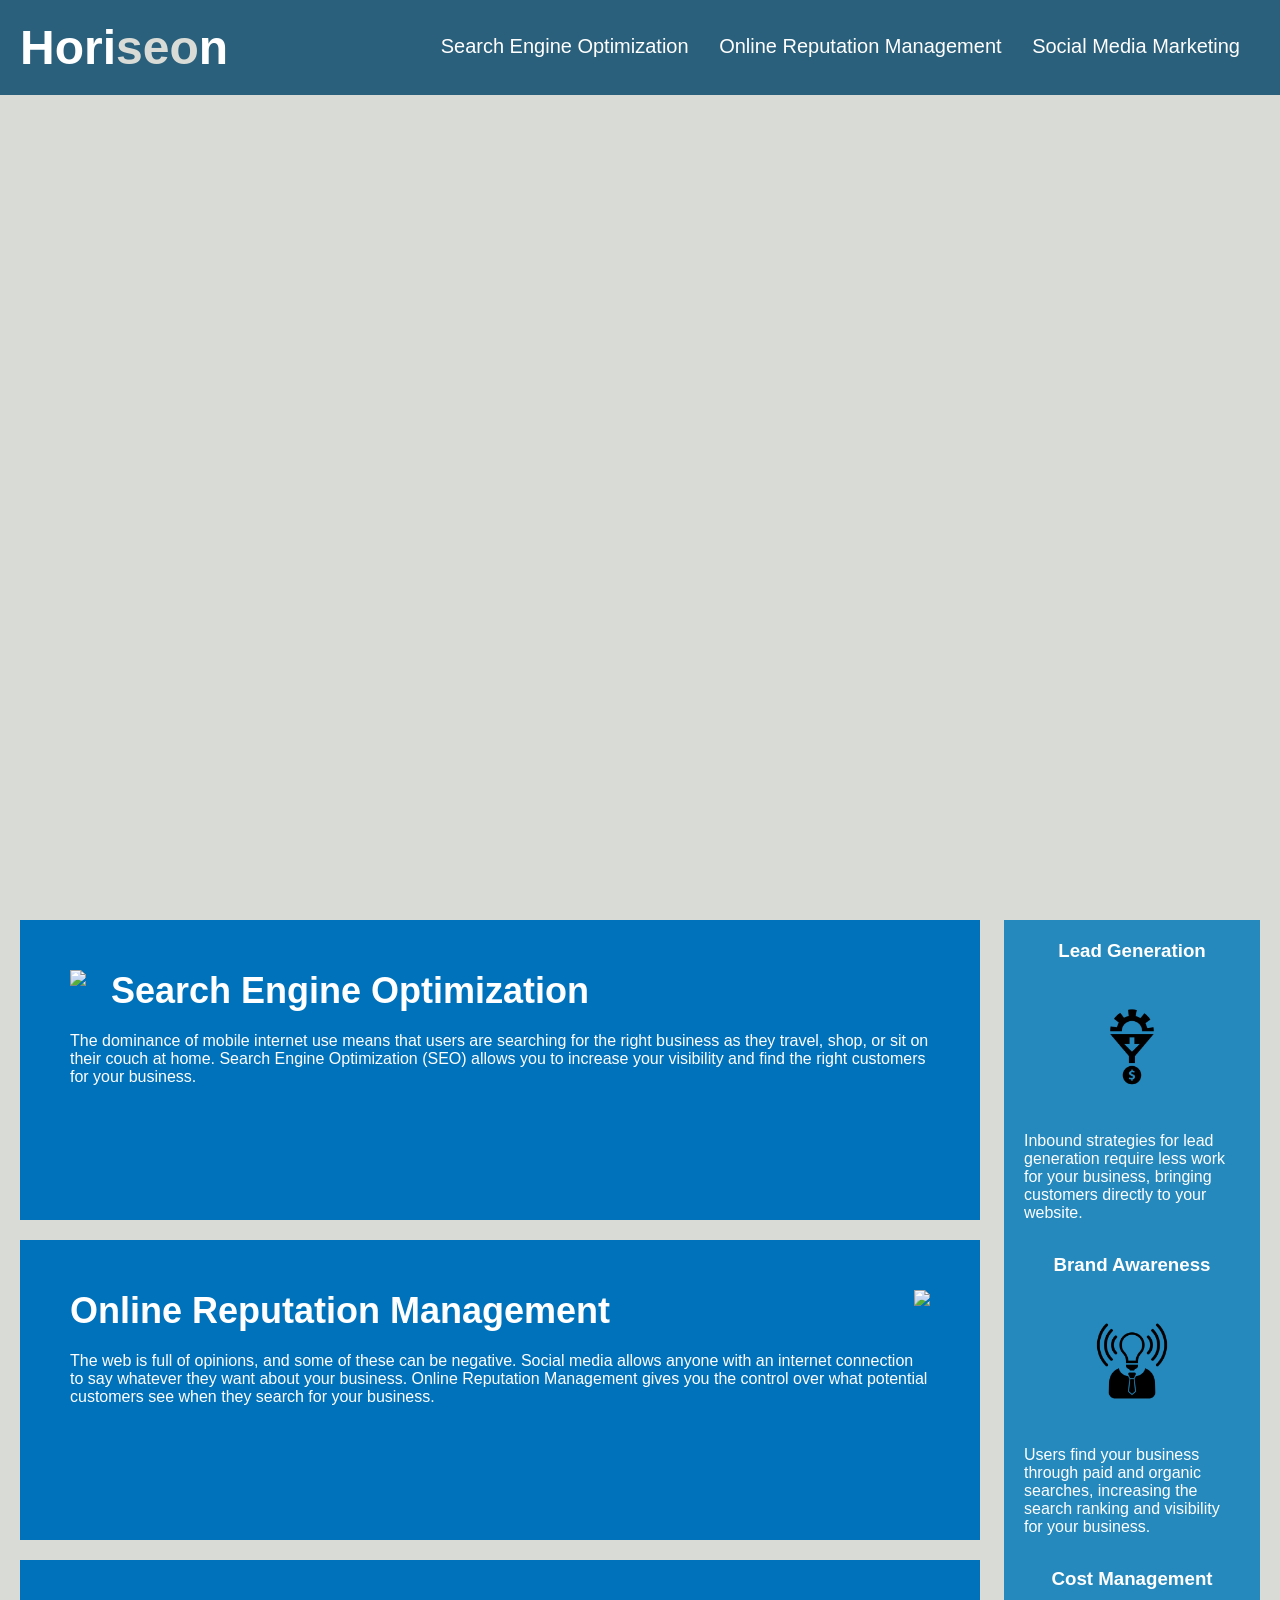
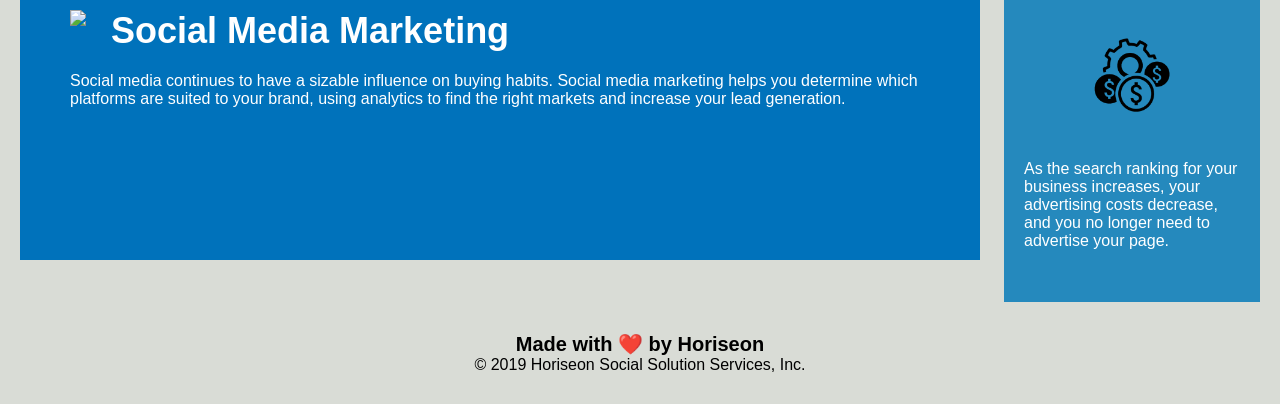
==== Develop/index.html @ 5b1dd5a2 "homework01" ====
<!DOCTYPE html>
<html lang="en-us">

<head>
    <meta charset="UTF-8" />
    <link rel="stylesheet" href="./assets/css/style.css">
    <title>website</title>
</head>

<body>
    <div class="header">
        <h1>Hori<span class="seo">seo</span>n</h1>
        <div>
            <ul>
                <li>
                    <a href="#search-engine-optimization">Search Engine Optimization</a>
                </li>
                <li>
                    <a href="#online-reputation-management">Online Reputation Management</a>
                </li>
                <li>
                    <a href="#social-media-marketing">Social Media Marketing</a>
                </li>
            </ul>
        </div>
    </div>
    <div class="hero"></div>
    <div class="content">
        <div class="search-engine-optimization">
            <img src="./assets/images/search-engine-optimization.jpg" class="float-left" />
            <h2>Search Engine Optimization</h2>
            <p>
                The dominance of mobile internet use means that users are searching for the right business as they travel, shop, or sit on their couch at home. Search Engine Optimization (SEO) allows you to increase your visibility and find the right customers for your business.
            </p>
        </div>
        <div id="online-reputation-management" class="online-reputation-management">
            <img src="./assets/images/online-reputation-management.jpg" class="float-right" />
            <h2>Online Reputation Management</h2>
            <p>
                The web is full of opinions, and some of these can be negative. Social media allows anyone with an internet connection to say whatever they want about your business. Online Reputation Management gives you the control over what potential customers see when they search for your business.
            </p>
        </div>
        <div id="social-media-marketing" class="social-media-marketing">
            <img src="./assets/images/social-media-marketing.jpg" class="float-left" />
            <h2>Social Media Marketing</h2>
            <p>
                Social media continues to have a sizable influence on buying habits. Social media marketing helps you determine which platforms are suited to your brand, using analytics to find the right markets and increase your lead generation.
            </p>
        </div>
    </div>
    <div class="benefits">
        <div class="benefit-lead">
            <h3>Lead Generation</h3>
            <img src="./assets/images/lead-generation.png" />
            <p>
                Inbound strategies for lead generation require less work for your business, bringing customers directly to your website.
            </p>
        </div>
        <div class="benefit-brand">
            <h3>Brand Awareness</h3>
            <img src="./assets/images/brand-awareness.png" />
            <p>
                Users find your business through paid and organic searches, increasing the search ranking and visibility for your business.
            </p>
        </div>
        <div class="benefit-cost">
            <h3>Cost Management</h3>
            <img src="./assets/images/cost-management.png"></img>
            <p>
                As the search ranking for your business increases, your advertising costs decrease, and you no longer need to advertise your page.
            </p>
        </div>
    </div>
    <div class="footer">
        <h2>Made with ❤️️ by Horiseon</h2>
        <p>
            &copy; 2019 Horiseon Social Solution Services, Inc.
        </p>
    </div>
</body>

</html>
---- Develop/assets/css/style.css ----
* {
    box-sizing: border-box;
    padding: 0;
    margin: 0;
}

body {
    background-color: #d9dcd6;
}

.header {
    padding: 20px;
    font-family: 'Trebuchet MS', 'Lucida Sans Unicode', 'Lucida Grande', 'Lucida Sans', Arial, sans-serif;
    background-color: #2a607c;
    color: #ffffff;
}

.header h1 {
    display: inline-block;
    font-size: 48px;
}

.header h1 .seo {
    color: #d9dcd6;
}

.header div {
    padding-top: 15px;
    margin-right: 20px;
    float: right;
    font-family: 'Gill Sans', 'Gill Sans MT', Calibri, 'Trebuchet MS', sans-serif;
    font-size: 20px;
}

.header div ul {
    list-style-type: none;
}

.header div ul li {
    display: inline-block;
    margin-left: 25px;
}

a {
    color: #ffffff;
    text-decoration: none;
}

p {
    font-size: 16px;
}

.hero {
    height: 800px;
    width: 100%;
    margin-bottom: 25px;
    background-image: url("../images/digital-marketing-meeting.jpg");
    background-size: cover;
    background-position: center;
}

.float-left {
    float: left;
    margin-right: 25px;
}

.float-right {
    float: right;
    margin-left: 25px;
}

.content {
    width: 75%;
    display: inline-block;
    margin-left: 20px;
}

.benefits {
    margin-right: 20px;
    padding: 20px;
    clear: both;
    float: right;
    width: 20%;
    height: 100%;
    font-family: 'Gill Sans', 'Gill Sans MT', Calibri, 'Trebuchet MS', sans-serif;
    background-color: #2589bd;
}

.benefit-lead {
    margin-bottom: 32px;
    color: #ffffff;
}

.benefit-brand {
    margin-bottom: 32px;
    color: #ffffff;
}

.benefit-cost {
    margin-bottom: 32px;
    color: #ffffff;
}

.benefit-lead h3 {
    margin-bottom: 10px;
    text-align: center;
}

.benefit-brand h3 {
    margin-bottom: 10px;
    text-align: center;
}

.benefit-cost h3 {
    margin-bottom: 10px;
    text-align: center;
}

.benefit-lead img {
    display: block;
    margin: 10px auto;
    max-width: 150px;
}

.benefit-brand img {
    display: block;
    margin: 10px auto;
    max-width: 150px;
}

.benefit-cost img {
    display: block;
    margin: 10px auto;
    max-width: 150px;
}

.search-engine-optimization {
    margin-bottom: 20px;
    padding: 50px;
    height: 300px;
    font-family: 'Gill Sans', 'Gill Sans MT', Calibri, 'Trebuchet MS', sans-serif;
    background-color: #0072bb;
    color: #ffffff;
}

.online-reputation-management {
    margin-bottom: 20px;
    padding: 50px;
    height: 300px;
    font-family: 'Gill Sans', 'Gill Sans MT', Calibri, 'Trebuchet MS', sans-serif;
    background-color: #0072bb;
    color: #ffffff;
}

.social-media-marketing {
    margin-bottom: 20px;
    padding: 50px;
    height: 300px;
    font-family: 'Gill Sans', 'Gill Sans MT', Calibri, 'Trebuchet MS', sans-serif;
    background-color: #0072bb;
    color: #ffffff;
}

.search-engine-optimization img {
    max-height: 200px;
}

.search-engine-optimization h2 {
    margin-bottom: 20px;
    font-size: 36px;
}


.online-reputation-management img {
    max-height: 200px;
}

.social-media-marketing img {
    max-height: 200px;
}


.online-reputation-management h2 {
    margin-bottom: 20px;
    font-size: 36px;
}

.social-media-marketing h2 {
    margin-bottom: 20px;
    font-size: 36px;
}

.footer {
    padding: 30px;
    clear: both;
    font-family: 'Trebuchet MS', 'Lucida Sans Unicode', 'Lucida Grande', 'Lucida Sans', Arial, sans-serif;
    text-align: center;
}

.footer h2 {
    font-size: 20px;
}
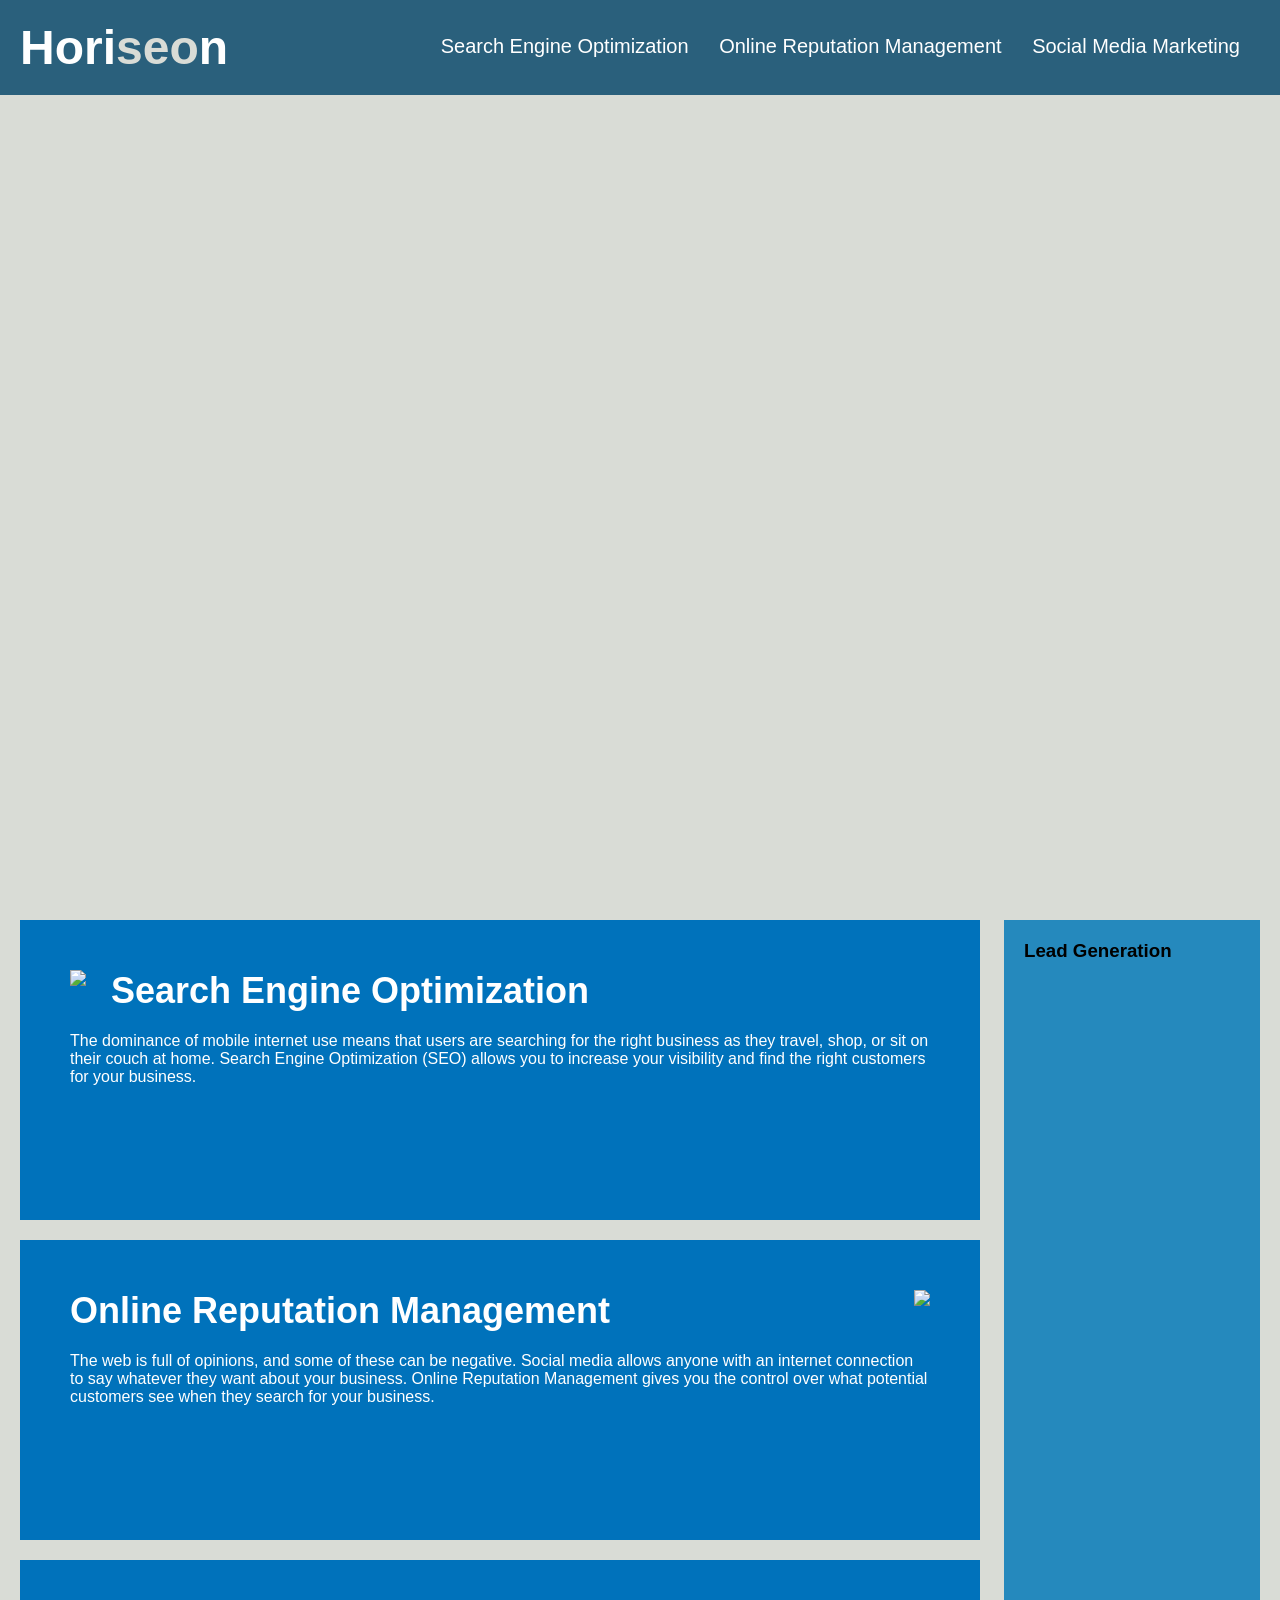
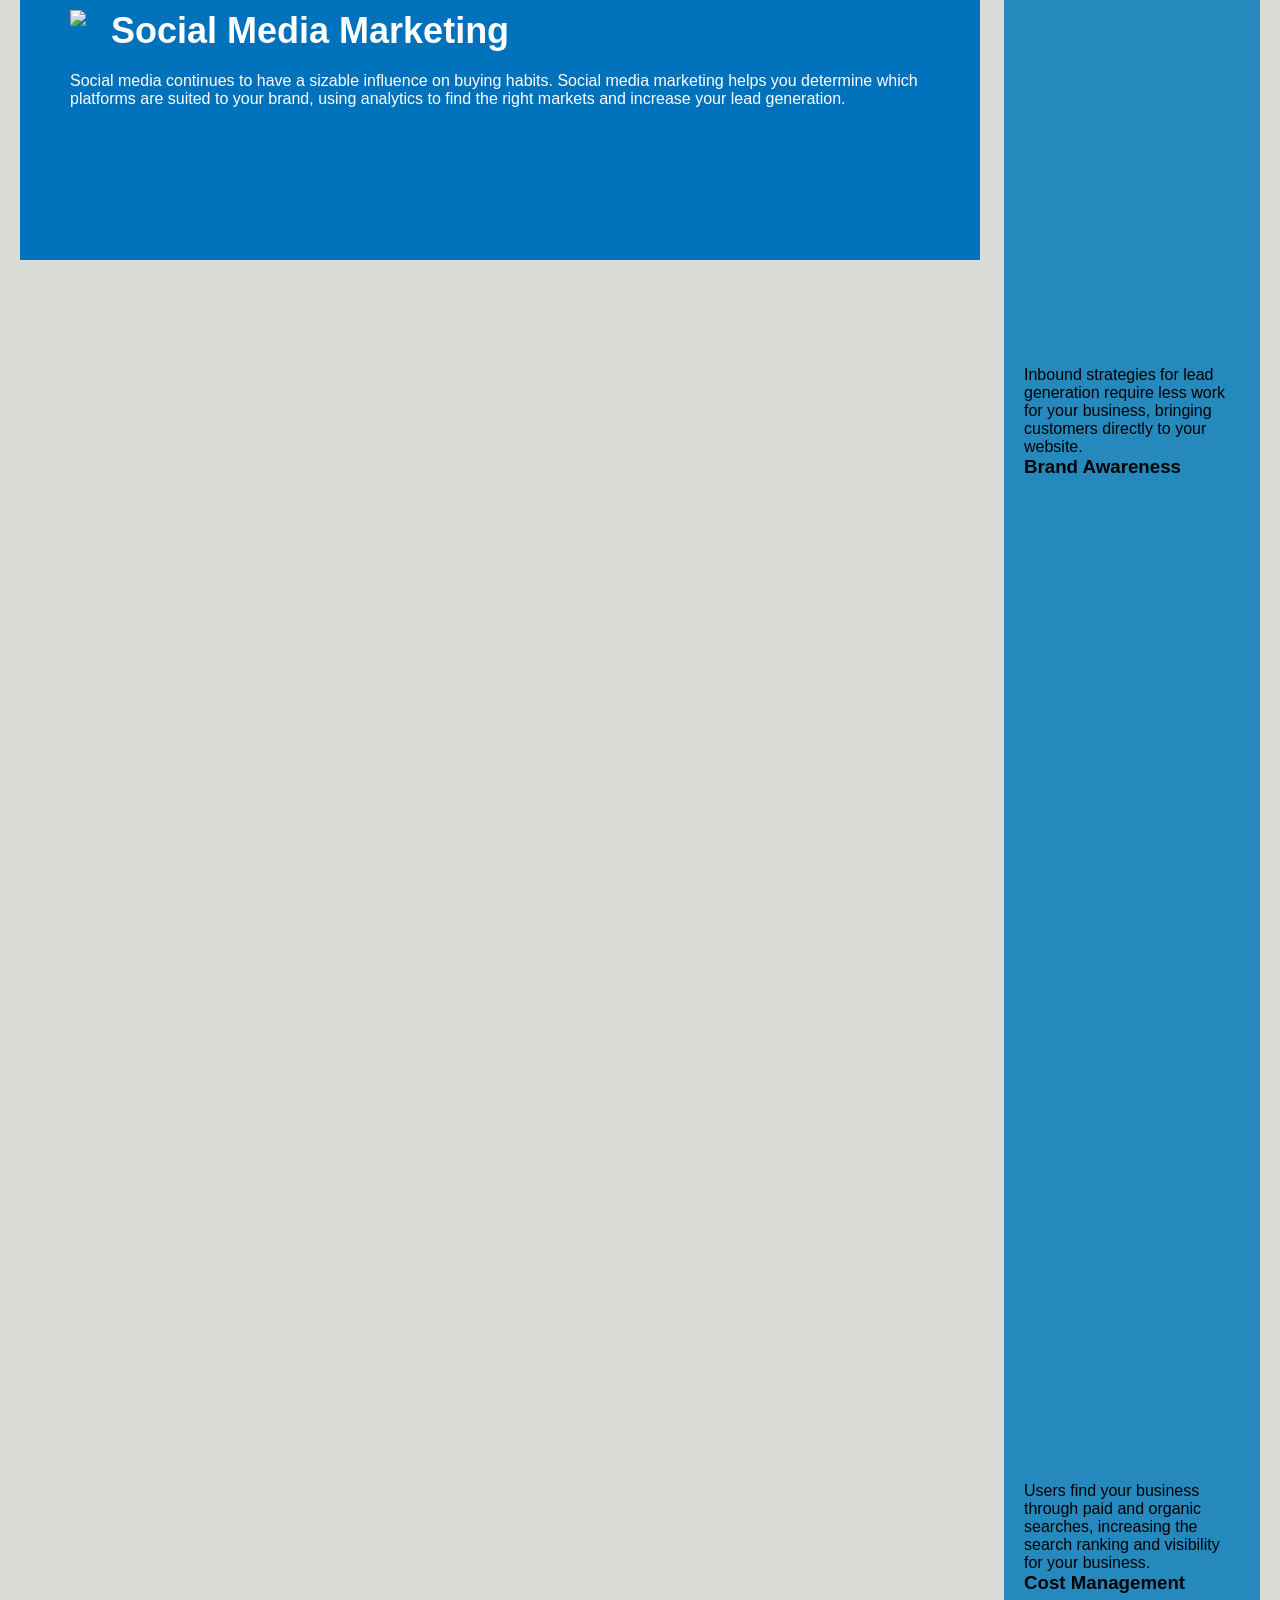
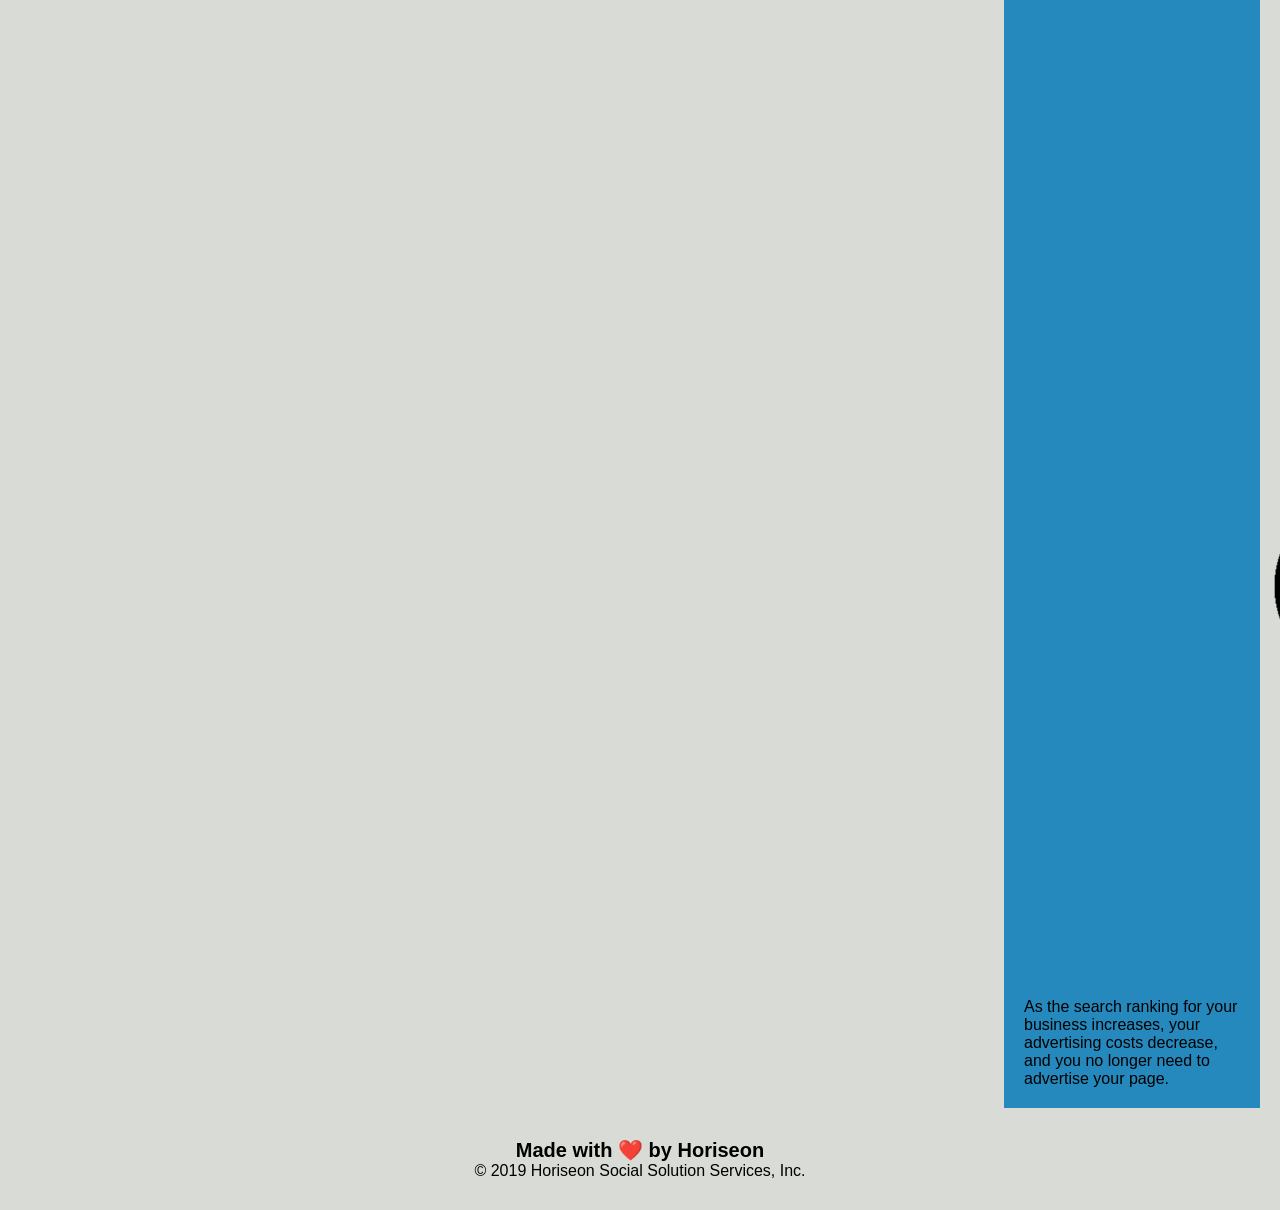
==== commit 1e96b679: "Cleaning some of selectors" ====
--- a/Develop/index.html
+++ b/Develop/index.html
@@ -3,8 +3,9 @@
 
 <head>
     <meta charset="UTF-8" />
+    <link rel="reseting-css" href="./assets/css/reset.cssS">
     <link rel="stylesheet" href="./assets/css/style.css">
-    <title>website</title>
+    <title>Horiseon</title>
 </head>
 
 <body>
@@ -14,8 +15,8 @@
             <ul>
                 <li>
                     <a href="#search-engine-optimization">Search Engine Optimization</a>
-                </li>
-                <li>
+                 </li>
+                 <li>
                     <a href="#online-reputation-management">Online Reputation Management</a>
                 </li>
                 <li>
@@ -29,45 +30,55 @@
         <div class="search-engine-optimization">
             <img src="./assets/images/search-engine-optimization.jpg" class="float-left" />
             <h2>Search Engine Optimization</h2>
-            <p>
-                The dominance of mobile internet use means that users are searching for the right business as they travel, shop, or sit on their couch at home. Search Engine Optimization (SEO) allows you to increase your visibility and find the right customers for your business.
-            </p>
+             <p>
+                    The dominance of mobile internet use means that users are searching for the right business as they travel,
+                    shop, or sit on their couch at home. Search Engine Optimization (SEO) allows you to increase your visibility
+                    and find the right customers for your business.
+             </p>
         </div>
-        <div id="online-reputation-management" class="online-reputation-management">
+        <div id="online-reputation-management" class="search-engine-optimization">
             <img src="./assets/images/online-reputation-management.jpg" class="float-right" />
             <h2>Online Reputation Management</h2>
-            <p>
-                The web is full of opinions, and some of these can be negative. Social media allows anyone with an internet connection to say whatever they want about your business. Online Reputation Management gives you the control over what potential customers see when they search for your business.
-            </p>
+              <p>
+                  The web is full of opinions, and some of these can be negative.
+                  Social media allows anyone with an internet connection to say whatever they want
+                  about your business. Online Reputation Management gives you the control over what 
+                  potential customers see when they search for your business.
+              </p>
         </div>
-        <div id="social-media-marketing" class="social-media-marketing">
+        <div id="social-media-marketing" class="search-engine-optimization">
             <img src="./assets/images/social-media-marketing.jpg" class="float-left" />
             <h2>Social Media Marketing</h2>
             <p>
-                Social media continues to have a sizable influence on buying habits. Social media marketing helps you determine which platforms are suited to your brand, using analytics to find the right markets and increase your lead generation.
+                  Social media continues to have a sizable influence on buying habits.
+                  Social media marketing helps you determine which platforms are suited to your brand,
+                  using analytics to find the right markets and increase your lead generation.
             </p>
         </div>
     </div>
     <div class="benefits">
-        <div class="benefit-lead">
+        <div class="benefit">
             <h3>Lead Generation</h3>
             <img src="./assets/images/lead-generation.png" />
             <p>
-                Inbound strategies for lead generation require less work for your business, bringing customers directly to your website.
+                Inbound strategies for lead generation require less work for your business, 
+                bringing customers directly to your website.
             </p>
         </div>
-        <div class="benefit-brand">
+        <div class="benefit">
             <h3>Brand Awareness</h3>
             <img src="./assets/images/brand-awareness.png" />
             <p>
-                Users find your business through paid and organic searches, increasing the search ranking and visibility for your business.
+                 Users find your business through paid and organic searches,
+                 increasing the search ranking and visibility for your business.
             </p>
         </div>
-        <div class="benefit-cost">
+        <div class="benefit">
             <h3>Cost Management</h3>
             <img src="./assets/images/cost-management.png"></img>
             <p>
-                As the search ranking for your business increases, your advertising costs decrease, and you no longer need to advertise your page.
+                As the search ranking for your business increases, your advertising costs 
+                decrease, and you no longer need to advertise your page.
             </p>
         </div>
     </div>
